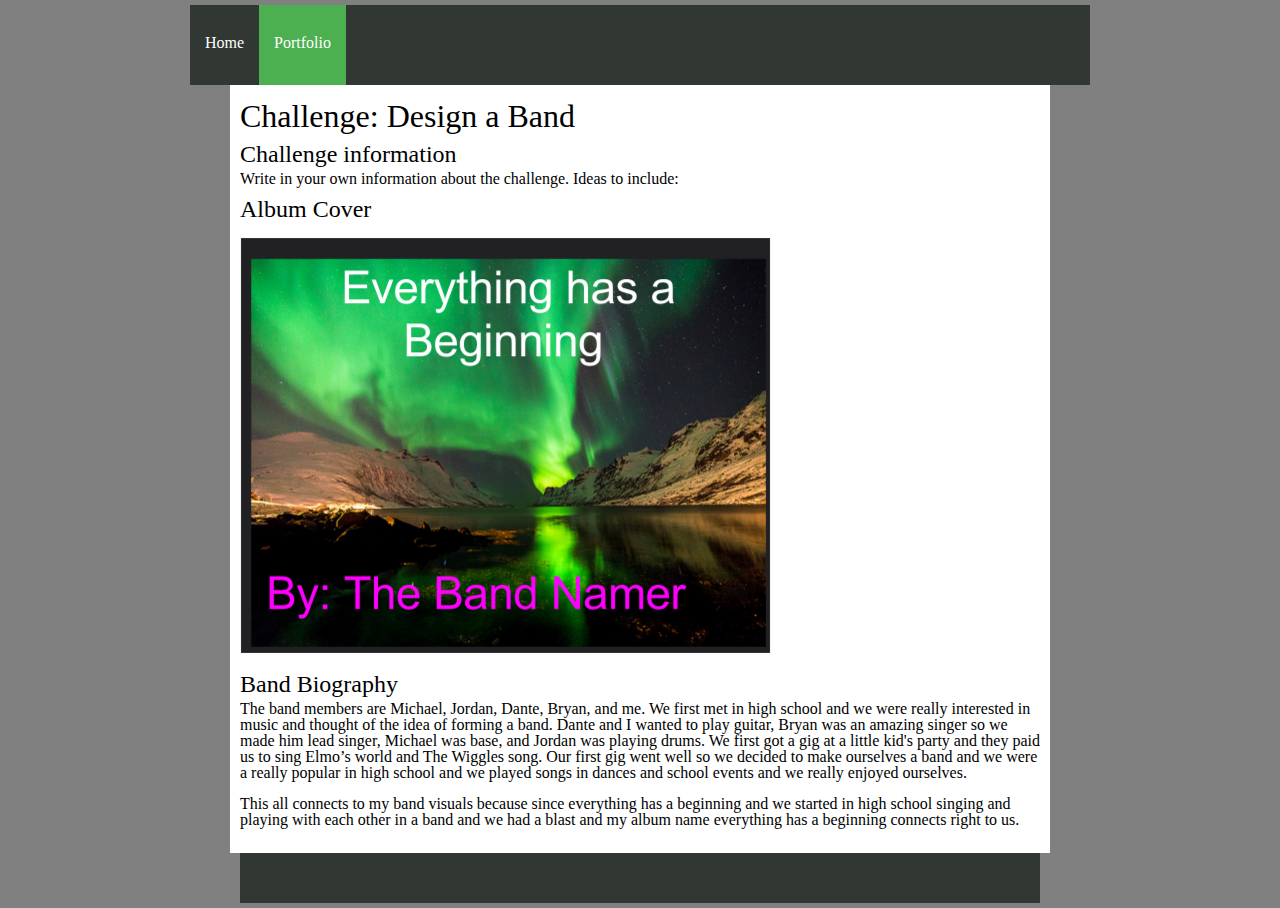
==== design_a_band.html @ dd8a06ff "Added Design a Band challenge to the portfolio page" ====
<!DOCTYPE html>
<html>
<head>
  <!-- TODO: Update your portfolio page title -->
  <title>Your Name - Design A Band</title>
  
  <!-- Linked Stylesheet (Controls Navbar and Footer) -->
  <link rel="stylesheet" type="text/css" href="./css/style.css">
  <style>
  /*Reset CSS below -- this gets rid of a lot of cross-browser bugs*/
  /************  DO NOT TOUCH ANY OF THE CSS BELOW ***************/

    html, body, div, span, applet, object, iframe,
    h1, h2, h3, h4, h5, h6, p, blockquote, pre,
    a, abbr, acronym, address, big, cite, code,
    del, dfn, em, img, ins, kbd, q, s, samp,
    small, strike, strong, sub, sup, tt, var,
    b, u, i, center,
    dl, dt, dd, ol, ul, li,
    fieldset, form, label, legend,
    table, caption, tbody, tfoot, thead, tr, th, td,
    article, aside, canvas, details, embed,
    figure, figcaption, footer, header, hgroup,
    menu, nav, output, ruby, section, summary,
    time, mark, audio, video {
      margin: 0;
      padding: 0;
      border: 0;
      font-size: 100%;
      font: inherit;
      vertical-align: baseline;
    }
    /* HTML5 display-role reset for older browsers */
    article, aside, details, figcaption, figure,
    footer, header, hgroup, menu, nav, section {
      display: block;
    }
    body {
      line-height: 1;
    }
    ol, ul {
      list-style: none;
    }
    blockquote, q {
      quotes: none;
    }
    blockquote:before, blockquote:after,
    q:before, q:after {
      content: '';
      content: none;
    }
    table {
      border-collapse: collapse;
      border-spacing: 0;
    }

  /**************  END OF RESET CSS   **************/
  </style>
  
  <!-- TODO: Change the CSS colors below so that it fits your website theme -->
  <style type="text/css" media="screen">
    body {
      background-color: gray;
      padding:5px;
      color:white;
      font-family: Verdana;
    }

    .main {
      display:block;
      clear: left;
      min-width: 600px;
      max-width: 800px;
      height:100%;
      margin:0 auto;
      background: white;
      color: black;
      padding: 10px;
    }
    
    h1 {
      font-size: 2em;
      margin-bottom: 5px;
      margin-top: 5px;
    }
    
    h2 {
      font-size: 1.5em;
      margin-bottom: 5px;
      margin-top: 10px;
    }
    
    p {
      margin-bottom: 15px;
    }

  </style>
</head>
<body>
    <div class="navbar">
        <ul class="navigation">
            <!-- TODO: Ensure that your Navbar is correct -->
            <li><a href="./index.html">Home</a></li>
            <li class="active"><a href="">Portfolio</a></li>
        </ul>
    </div>

  <div class="main">
    <h1> Challenge: Design a Band</h1>
    <h2> Challenge information</h2>
    <h3> Write in your own information about the challenge. Ideas to include:</h3>
    <h2> Album Cover</h2>
    <img src="./img/Portfolio/design_a_band/albumcover.png">
    <h2>Band Biography</h2>
    <p> The band members are Michael, Jordan, Dante, Bryan, and me. We first met in high school and we were really interested in music and thought of the idea of forming a band. Dante and I wanted to play guitar, Bryan was an amazing singer so we made him lead singer, Michael was base, and Jordan was playing drums. We first got a gig at a little kid's party and they paid us to sing Elmo’s world and The Wiggles song. Our first gig went well so we decided to make ourselves a band and we were a really popular in high school and we played songs in dances and school events and we really enjoyed ourselves. </p>
    <p> This all connects to my band visuals because since everything has a beginning and we started in high school singing and playing with each other in a band and we had a blast and my album name everything has a beginning connects right to us.</p>
    </div>
  
  <div class="footer">
  </div>


</body>
</html>
---- css/style.css ----
/* NAVBAR CSS BEGIN */
    .nav li {
      line-height: 40px;
      padding:20px;
      list-style: none;
      display: inline-block;
      background-color: white;
    }

    /* Select all child links in a nav element */
    .nav a {
      text-decoration: none;
    }

    .navbar-outside {
      display:block;
      background-color: #313732;
      height:80px;
    }

    .navbar {
      display:block;
      background-color: #313732;
      height:80px;
      margin:0 auto;
      min-width:600px;
      max-width:900px;
    }

    .navigation li {
      padding: 30px 15px;
      list-style: none;
      text-decoration: none;
      float:left;
      height: 20px;
    }

    .navigation li a {
      text-decoration: none;
      color:#FFFFFF;
    }

    .navigation li:hover {
      background-color: #F26101;
    }
    
    .active {
        background-color: #4CAF50;
        color: white;
    }
    /* END NAVBAR CSS */
    
    /* FOOTER */
    .footer{
      min-width:600px;
      max-width:800px;
      margin:0 auto;
      background-color: #313732;
      height:50px;
      clear:both;
    }
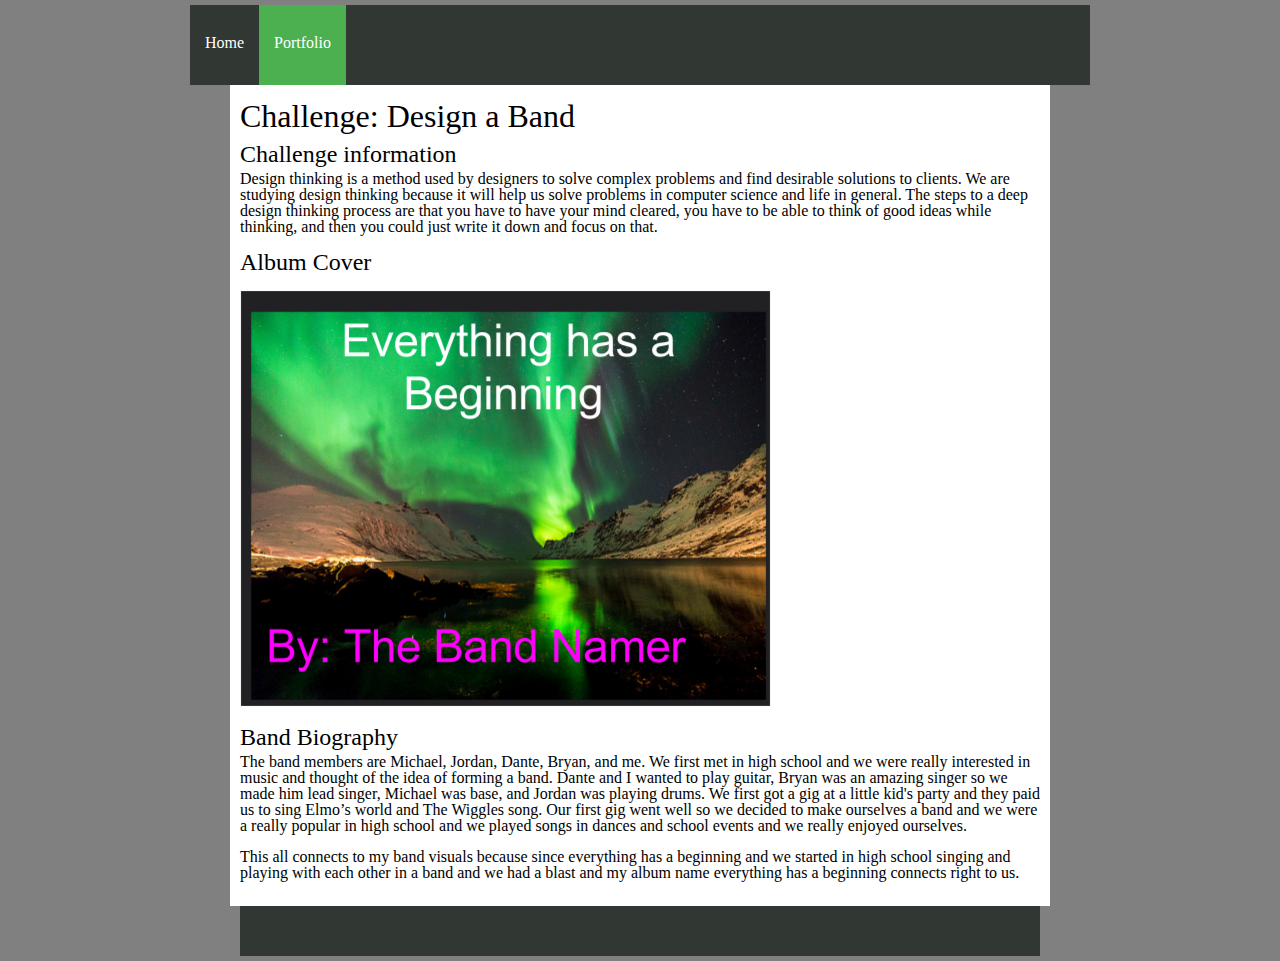
==== commit 379e0701: "added my design a band page on my portfolio" ====
--- a/design_a_band.html
+++ b/design_a_band.html
@@ -108,7 +108,7 @@
   <div class="main">
     <h1> Challenge: Design a Band</h1>
     <h2> Challenge information</h2>
-    <h3> Write in your own information about the challenge. Ideas to include:</h3>
+    <p> Design thinking is a method used by designers to solve complex problems and find desirable solutions to clients. We are studying design thinking because it will help us solve problems in computer science and life in general. The steps to a deep design thinking process are that you have to have your mind cleared, you have to be able to think of good ideas while thinking, and then you could just write it down and focus on that.</p>
     <h2> Album Cover</h2>
     <img src="./img/Portfolio/design_a_band/albumcover.png">
     <h2>Band Biography</h2>
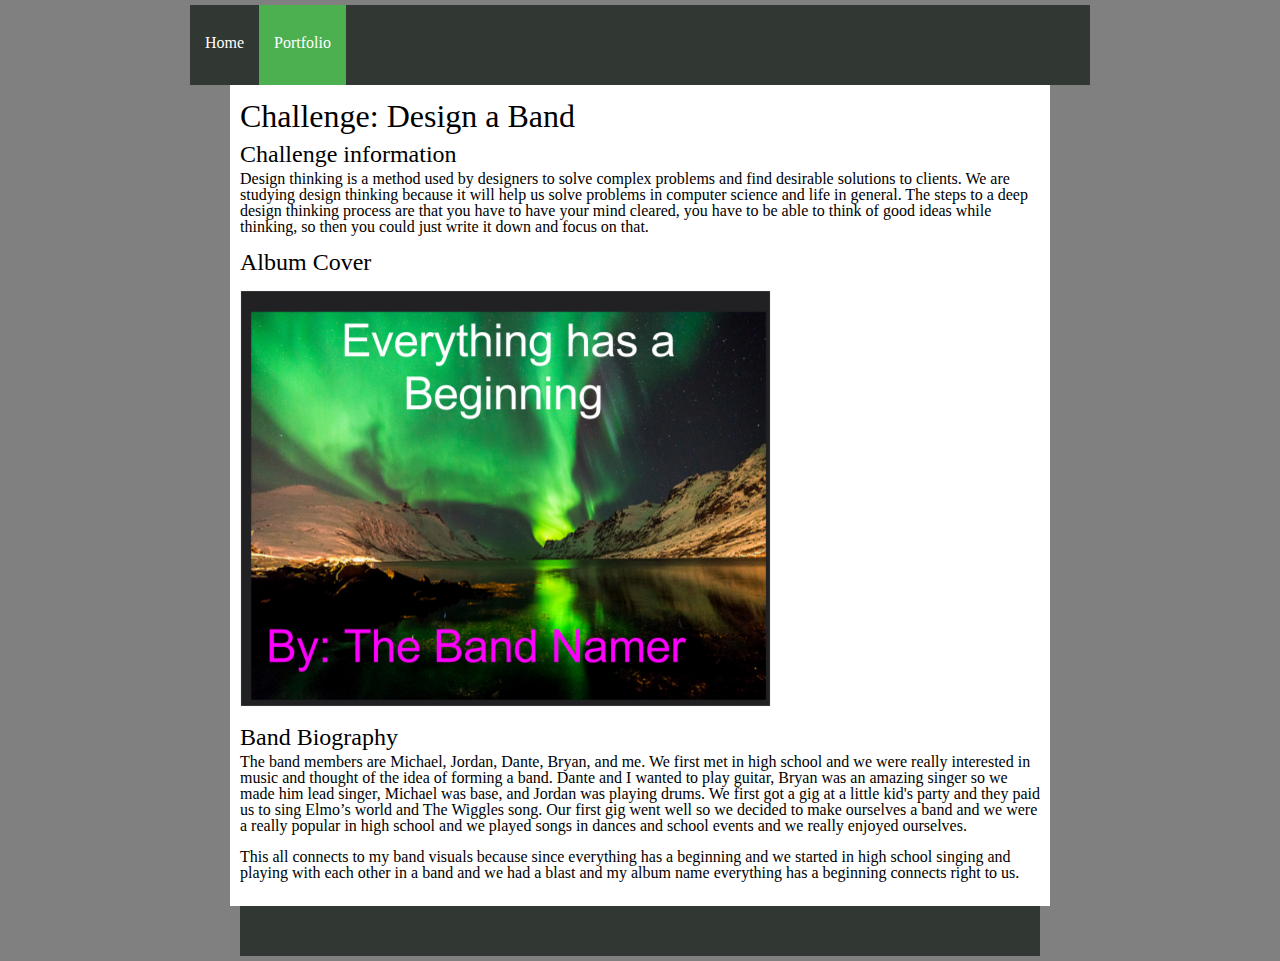
==== commit 649bd6bb: "updated vocabulary on design a band webpage" ====
--- a/design_a_band.html
+++ b/design_a_band.html
@@ -108,7 +108,7 @@
   <div class="main">
     <h1> Challenge: Design a Band</h1>
     <h2> Challenge information</h2>
-    <p> Design thinking is a method used by designers to solve complex problems and find desirable solutions to clients. We are studying design thinking because it will help us solve problems in computer science and life in general. The steps to a deep design thinking process are that you have to have your mind cleared, you have to be able to think of good ideas while thinking, and then you could just write it down and focus on that.</p>
+    <p> Design thinking is a method used by designers to solve complex problems and find desirable solutions to clients. We are studying design thinking because it will help us solve problems in computer science and life in general. The steps to a deep design thinking process are that you have to have your mind cleared, you have to be able to think of good ideas while thinking, so then you could just write it down and focus on that.</p>
     <h2> Album Cover</h2>
     <img src="./img/Portfolio/design_a_band/albumcover.png">
     <h2>Band Biography</h2>
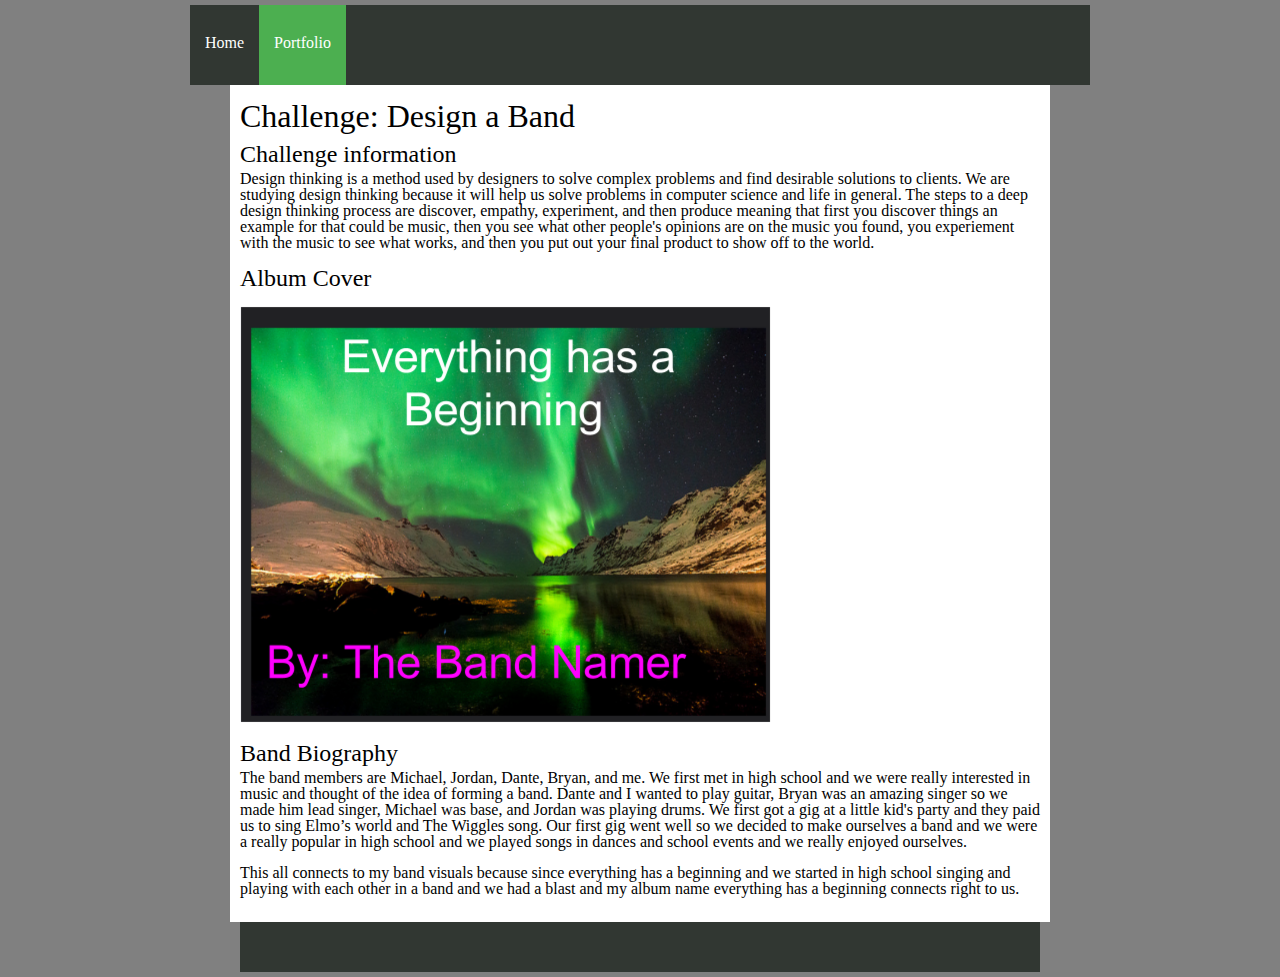
==== commit f81bba70: "Made corrections to design a band webpage" ====
--- a/design_a_band.html
+++ b/design_a_band.html
@@ -108,7 +108,7 @@
   <div class="main">
     <h1> Challenge: Design a Band</h1>
     <h2> Challenge information</h2>
-    <p> Design thinking is a method used by designers to solve complex problems and find desirable solutions to clients. We are studying design thinking because it will help us solve problems in computer science and life in general. The steps to a deep design thinking process are that you have to have your mind cleared, you have to be able to think of good ideas while thinking, so then you could just write it down and focus on that.</p>
+    <p> Design thinking is a method used by designers to solve complex problems and find desirable solutions to clients. We are studying design thinking because it will help us solve problems in computer science and life in general. The steps to a deep design thinking process are discover, empathy, experiment, and then produce meaning that first you discover things an example for that could be music, then you see what other people's opinions are on the music you found, you experiement with the music to see what works, and then you put out your final product to show off to the world.</p>
     <h2> Album Cover</h2>
     <img src="./img/Portfolio/design_a_band/albumcover.png">
     <h2>Band Biography</h2>
